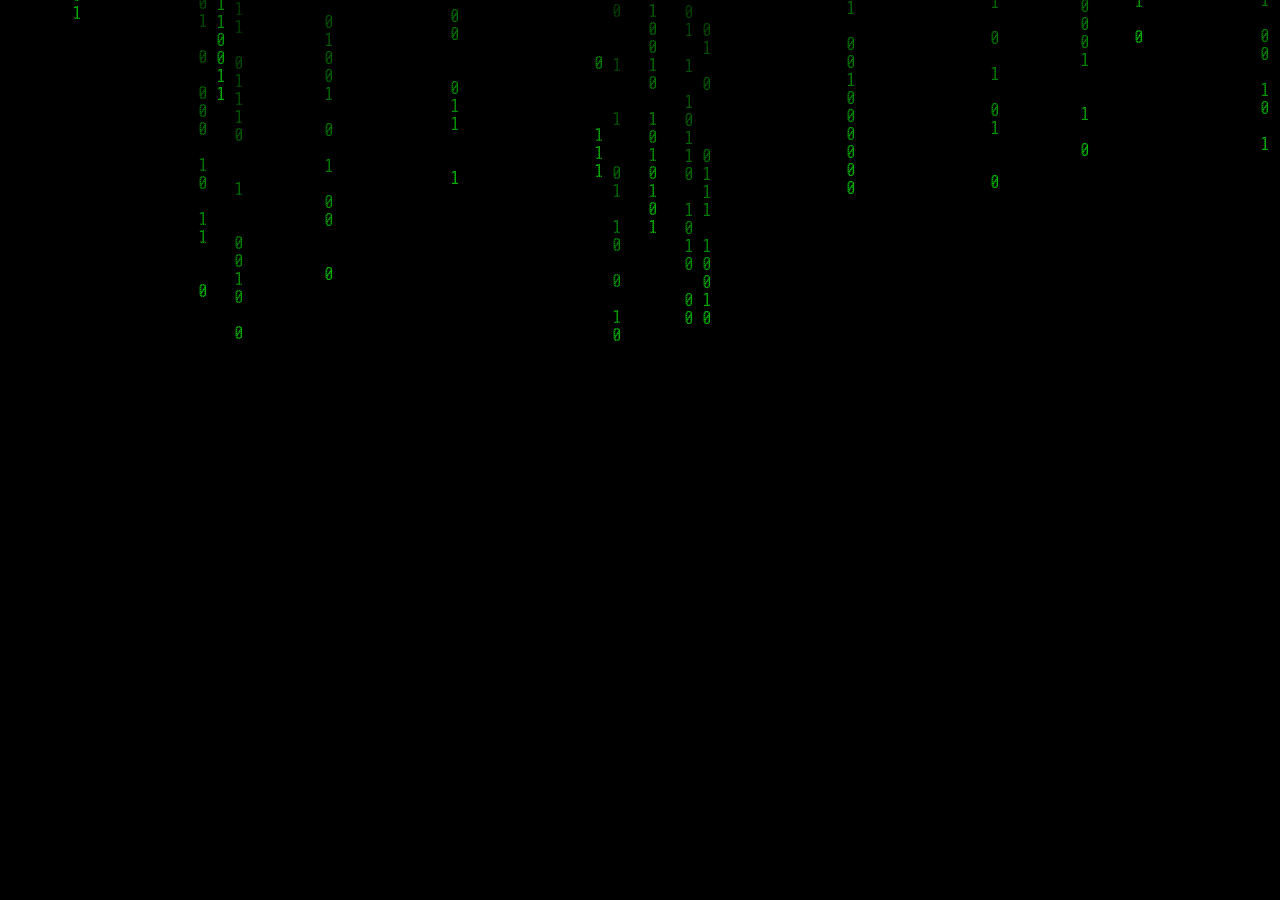
==== index.html @ 8f0c086d "//" ====
﻿<!DOCTYPE html>
<html lang="en">
<head>
    <meta charset="utf-8">
    <meta http-equiv="X-UA-Compatible" content="IE=edge">
    <meta name="viewport" content="width=device-width, initial-scale=1">
    <meta name="author" content="Xeronith">
    <meta name="description" content="Everything that has a beginning has an end.">
    <title>Xeronith Xone</title>
    <link href="css/bootstrap.min.css" rel="stylesheet">
    <link href='https://fonts.googleapis.com/css?family=Share+Tech+Mono' rel='stylesheet' type='text/css'>
    <link href="css/main.min.css" rel="stylesheet">
    <!--[if lt IE 9]>
      <script src="https://oss.maxcdn.com/html5shiv/3.7.2/html5shiv.min.js"></script>
      <script src="https://oss.maxcdn.com/respond/1.4.2/respond.min.js"></script>
    <![endif]-->
</head>
<body>
	<audio autoplay>
    	<source src="audio/background.mp3" type="audio/mpeg">
    </audio>
    <canvas></canvas>
    <div id="overlay">
        <header>
            <h1>Xeronith Xone</h1>
            <h2>Everything that has a beginning has an end.</h2>
        </header>
        <div></div>
    </div>
    <script src="https://ajax.googleapis.com/ajax/libs/jquery/1.11.3/jquery.min.js"></script>
    <script src="js/bootstrap.min.js"></script>
    <script src="js/site.min.js"></script>
</body>
</html>
---- css/main.min.css ----
@-moz-keyframes blink{from{opacity:1}to{opacity:0}}@-webkit-keyframes blink{from{opacity:1}to{opacity:0}}@keyframes blink{from{opacity:1}to{opacity:0}}html,body,h1,h2{margin:0}body{background:#000;color:#0f0}canvas{display:block;background:#000}div#overlay{position:fixed;left:0;top:0;bottom:0;right:0;text-align:center}div#overlay>div{position:absolute;left:0;top:0;bottom:0;right:0;background:url(../images/pattern.png)}div#overlay>header{text-transform:uppercase;width:450px;margin:0 auto;text-shadow:0 0 10px #0a0;opacity:0;position:relative;top:30px}div#overlay>header>h1{font:normal 67px 'Share Tech Mono';background:rgba(0,0,0,.75);box-shadow:0 0 50px 30px rgba(0,0,0,.75);border-radius:10px;letter-spacing:-5px}div#overlay>header>h1:after{content:'|';-moz-animation:blink .2s linear infinite alternate-reverse;-o-animation:blink .2s linear infinite alternate-reverse;-webkit-animation:blink .2s linear infinite alternate-reverse;animation:blink .2s linear infinite alternate-reverse}div#overlay>header>h2{font:normal 20px 'Share Tech Mono';background:rgba(0,0,0,.75);letter-spacing:-1px;box-shadow:0 0 50px 30px rgba(0,0,0,.75);border-radius:10px}@media only screen and (max-width:800px){div#overlay>header{width:270px;margin:0 auto}div#overlay>header>h1{font-size:41px;letter-spacing:-3px}div#overlay>header>h2{font-size:13px}}
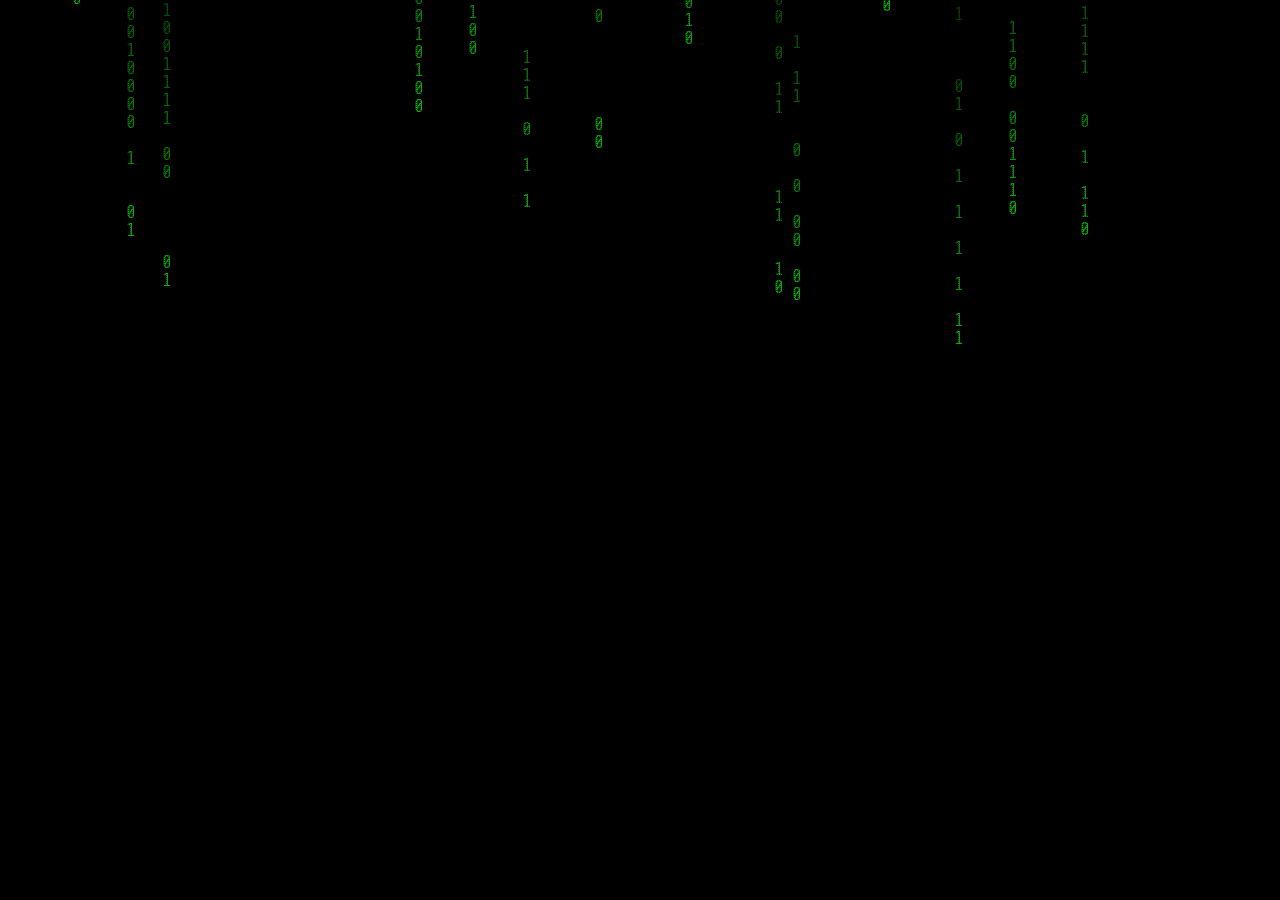
==== commit 9bf799ee: "//" ====
--- a/index.html
+++ b/index.html
@@ -7,6 +7,15 @@
     <meta name="author" content="Xeronith">
     <meta name="description" content="Everything that has a beginning has an end.">
     <title>Xeronith Xone</title>
+
+	<!-- Google Tag Manager -->
+	<script>(function(w,d,s,l,i){w[l]=w[l]||[];w[l].push({'gtm.start':
+	new Date().getTime(),event:'gtm.js'});var f=d.getElementsByTagName(s)[0],
+	j=d.createElement(s),dl=l!='dataLayer'?'&l='+l:'';j.async=true;j.src=
+	'https://www.googletagmanager.com/gtm.js?id='+i+dl;f.parentNode.insertBefore(j,f);
+	})(window,document,'script','dataLayer','GTM-P6V75L6');</script>
+	<!-- End Google Tag Manager -->
+
     <link href="css/bootstrap.min.css" rel="stylesheet">
     <link href='https://fonts.googleapis.com/css?family=Share+Tech+Mono' rel='stylesheet' type='text/css'>
     <link href="css/main.min.css" rel="stylesheet">
@@ -16,6 +25,12 @@
     <![endif]-->
 </head>
 <body>
+
+	<!-- Google Tag Manager (noscript) -->
+	<noscript><iframe src="https://www.googletagmanager.com/ns.html?id=GTM-P6V75L6"
+	height="0" width="0" style="display:none;visibility:hidden"></iframe></noscript>
+	<!-- End Google Tag Manager (noscript) -->
+
 	<audio autoplay>
     	<source src="audio/background.mp3" type="audio/mpeg">
     </audio>
--- a/css/main.min.css
+++ b/css/main.min.css
@@ -1 +1 @@
-@-moz-keyframes blink{from{opacity:1}to{opacity:0}}@-webkit-keyframes blink{from{opacity:1}to{opacity:0}}@keyframes blink{from{opacity:1}to{opacity:0}}html,body,h1,h2{margin:0}body{background:#000;color:#0f0}canvas{display:block;background:#000}div#overlay{position:fixed;left:0;top:0;bottom:0;right:0;text-align:center}div#overlay>div{position:absolute;left:0;top:0;bottom:0;right:0;background:url(../images/pattern.png)}div#overlay>header{text-transform:uppercase;width:450px;margin:0 auto;text-shadow:0 0 10px #0a0;opacity:0;position:relative;top:30px}div#overlay>header>h1{font:normal 67px 'Share Tech Mono';background:rgba(0,0,0,.75);box-shadow:0 0 50px 30px rgba(0,0,0,.75);border-radius:10px;letter-spacing:-5px}div#overlay>header>h1:after{content:'|';-moz-animation:blink .2s linear infinite alternate-reverse;-o-animation:blink .2s linear infinite alternate-reverse;-webkit-animation:blink .2s linear infinite alternate-reverse;animation:blink .2s linear infinite alternate-reverse}div#overlay>header>h2{font:normal 20px 'Share Tech Mono';background:rgba(0,0,0,.75);letter-spacing:-1px;box-shadow:0 0 50px 30px rgba(0,0,0,.75);border-radius:10px}@media only screen and (max-width:800px){div#overlay>header{width:270px;margin:0 auto}div#overlay>header>h1{font-size:41px;letter-spacing:-3px}div#overlay>header>h2{font-size:13px}}+@-moz-keyframes blink{from{opacity:1}to{opacity:0}}@-webkit-keyframes blink{from{opacity:1}to{opacity:0}}@keyframes blink{from{opacity:1}to{opacity:0}}html,body,h1,h2{margin:0}body{background:#000;color:#0f0}canvas{display:block;background:#000}div#overlay{position:fixed;left:0;top:0;bottom:0;right:0;text-align:center}div#overlay>div{position:absolute;left:0;top:0;bottom:0;right:0;background:url(../images/pattern.png)}div#overlay>header{text-transform:uppercase;width:450px;margin:0 auto;text-shadow:0 0 10px #0a0;opacity:0;position:relative;top:30px}div#overlay>header>h1{font:normal 67px 'Share Tech Mono';background:rgba(0,0,0,.75);box-shadow:0 0 50px 30px rgba(0,0,0,.75);border-radius:10px;letter-spacing:-5px}div#overlay>header>h1:after{content:'|';-moz-animation:blink .2s linear infinite alternate-reverse;-o-animation:blink .2s linear infinite alternate-reverse;-webkit-animation:blink .2s linear infinite alternate-reverse;animation:blink .2s linear infinite alternate-reverse}div#overlay>header>h2{font:normal 20px 'Share Tech Mono';background:rgba(0,0,0,.75);letter-spacing:-1px;box-shadow:0 0 50px 30px rgba(0,0,0,.75);border-radius:10px}@media only screen and (max-width:800px){div#overlay>header{width:270px;margin:0 auto}div#overlay>header>h1{font-size:41px;letter-spacing:-3px}div#overlay>header>h2{font-size:13px}} 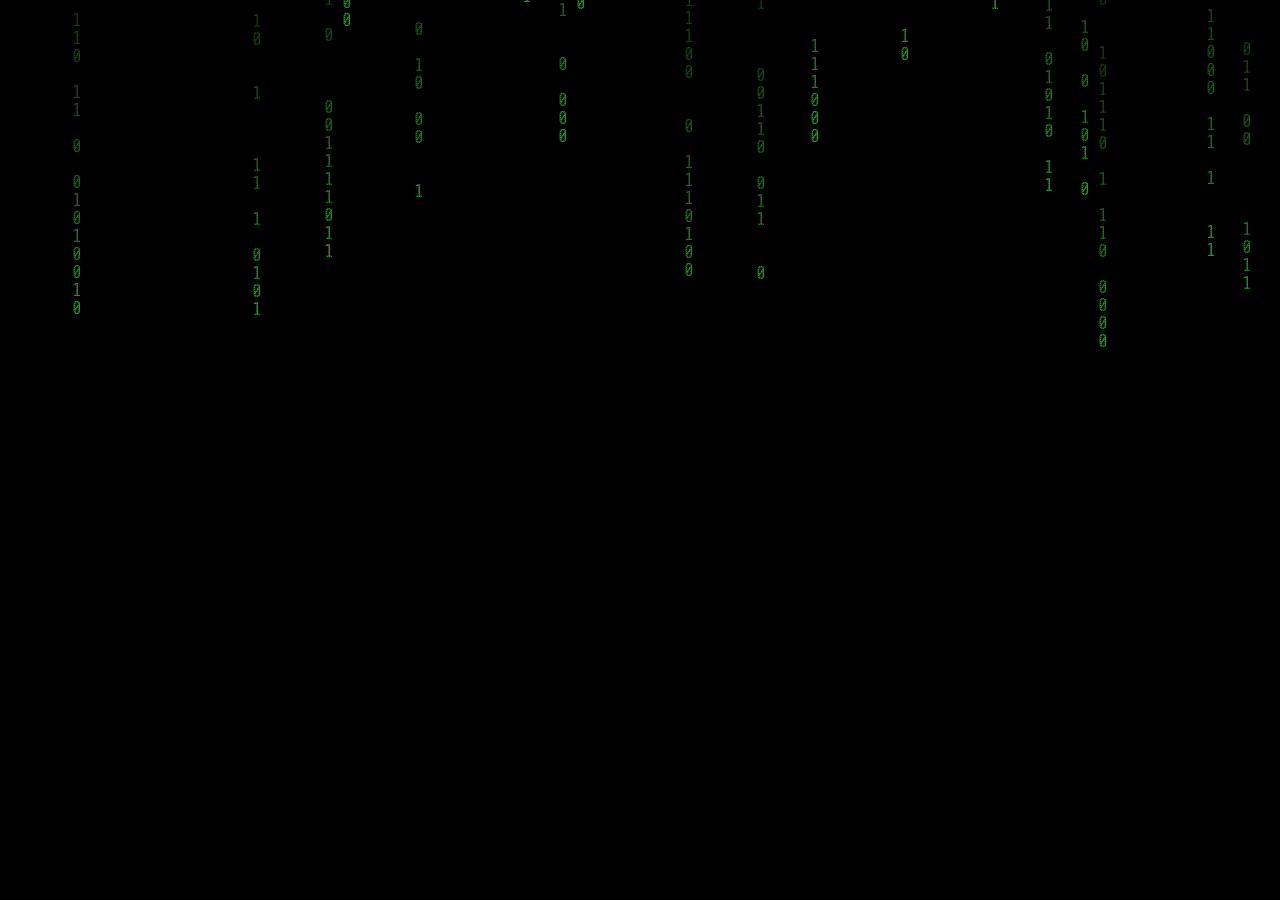
==== commit 0f8cfcc4: "//" ====
--- a/index.html
+++ b/index.html
@@ -13,7 +13,7 @@
 	new Date().getTime(),event:'gtm.js'});var f=d.getElementsByTagName(s)[0],
 	j=d.createElement(s),dl=l!='dataLayer'?'&l='+l:'';j.async=true;j.src=
 	'https://www.googletagmanager.com/gtm.js?id='+i+dl;f.parentNode.insertBefore(j,f);
-	})(window,document,'script','dataLayer','GTM-P6V75L6');</script>
+	})(window,document,'script','dataLayer','GTM-MZ8SHK8');</script>
 	<!-- End Google Tag Manager -->
 
     <link href="css/bootstrap.min.css" rel="stylesheet">
@@ -27,7 +27,7 @@
 <body>
 
 	<!-- Google Tag Manager (noscript) -->
-	<noscript><iframe src="https://www.googletagmanager.com/ns.html?id=GTM-P6V75L6"
+	<noscript><iframe src="https://www.googletagmanager.com/ns.html?id=GTM-MZ8SHK8"
 	height="0" width="0" style="display:none;visibility:hidden"></iframe></noscript>
 	<!-- End Google Tag Manager (noscript) -->
 
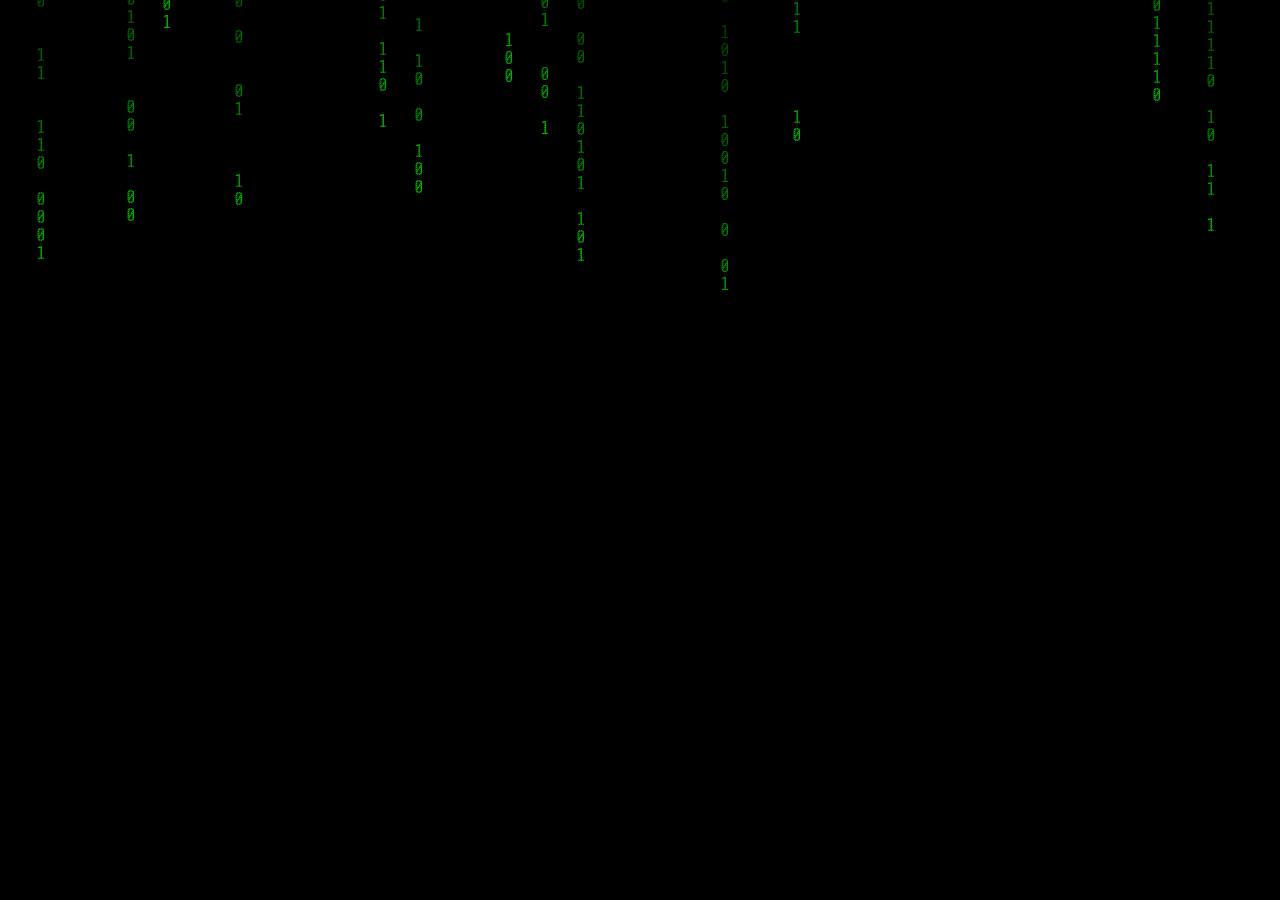
==== commit c3f075f6: "//" ====
--- a/index.html
+++ b/index.html
@@ -38,7 +38,7 @@
     <div id="overlay">
         <header>
             <h1>Xeronith Xone</h1>
-            <h2>Everything that has a beginning has an end.</h2>
+            <h2>To an artificial mind all reality is virtual</h2>
         </header>
         <div></div>
     </div>
@@ -46,4 +46,4 @@
     <script src="js/bootstrap.min.js"></script>
     <script src="js/site.min.js"></script>
 </body>
-</html>+</html>
--- a/css/main.min.css
+++ b/css/main.min.css
@@ -1 +1 @@
-@-moz-keyframes blink{from{opacity:1}to{opacity:0}}@-webkit-keyframes blink{from{opacity:1}to{opacity:0}}@keyframes blink{from{opacity:1}to{opacity:0}}html,body,h1,h2{margin:0}body{background:#000;color:#0f0}canvas{display:block;background:#000}div#overlay{position:fixed;left:0;top:0;bottom:0;right:0;text-align:center}div#overlay>div{position:absolute;left:0;top:0;bottom:0;right:0;background:url(../images/pattern.png)}div#overlay>header{text-transform:uppercase;width:450px;margin:0 auto;text-shadow:0 0 10px #0a0;opacity:0;position:relative;top:30px}div#overlay>header>h1{font:normal 67px 'Share Tech Mono';background:rgba(0,0,0,.75);box-shadow:0 0 50px 30px rgba(0,0,0,.75);border-radius:10px;letter-spacing:-5px}div#overlay>header>h1:after{content:'|';-moz-animation:blink .2s linear infinite alternate-reverse;-o-animation:blink .2s linear infinite alternate-reverse;-webkit-animation:blink .2s linear infinite alternate-reverse;animation:blink .2s linear infinite alternate-reverse}div#overlay>header>h2{font:normal 20px 'Share Tech Mono';background:rgba(0,0,0,.75);letter-spacing:-1px;box-shadow:0 0 50px 30px rgba(0,0,0,.75);border-radius:10px}@media only screen and (max-width:800px){div#overlay>header{width:270px;margin:0 auto}div#overlay>header>h1{font-size:41px;letter-spacing:-3px}div#overlay>header>h2{font-size:13px}} +@-moz-keyframes blink{from{opacity:1}to{opacity:0}}@-webkit-keyframes blink{from{opacity:1}to{opacity:0}}@keyframes blink{from{opacity:1}to{opacity:0}}html,body,h1,h2{margin:0}body{background:#000;color:#0f0}canvas{display:block;background:#000}div#overlay{position:fixed;left:0;top:0;bottom:0;right:0;text-align:center}div#overlay>div{position:absolute;left:0;top:0;bottom:0;right:0;background:url(../images/pattern.png)}div#overlay>header{text-transform:uppercase;width:450px;margin:0 auto;text-shadow:0 0 10px #0a0;opacity:0;position:relative;top:30px}div#overlay>header>h1{font:normal 68px 'Share Tech Mono';background:rgba(0,0,0,.75);box-shadow:0 0 50px 30px rgba(0,0,0,.75);border-radius:10px;letter-spacing:-5px}div#overlay>header>h1:after{content:'|';-moz-animation:blink .2s linear infinite alternate-reverse;-o-animation:blink .2s linear infinite alternate-reverse;-webkit-animation:blink .2s linear infinite alternate-reverse;animation:blink .2s linear infinite alternate-reverse}div#overlay>header>h2{font:normal 20px 'Share Tech Mono';background:rgba(0,0,0,.75);letter-spacing:-1px;box-shadow:0 0 50px 30px rgba(0,0,0,.75);border-radius:10px}@media only screen and (max-width:800px){div#overlay>header{width:270px;margin:0 auto}div#overlay>header>h1{font-size:41px;letter-spacing:-3px}div#overlay>header>h2{font-size:13px}} 
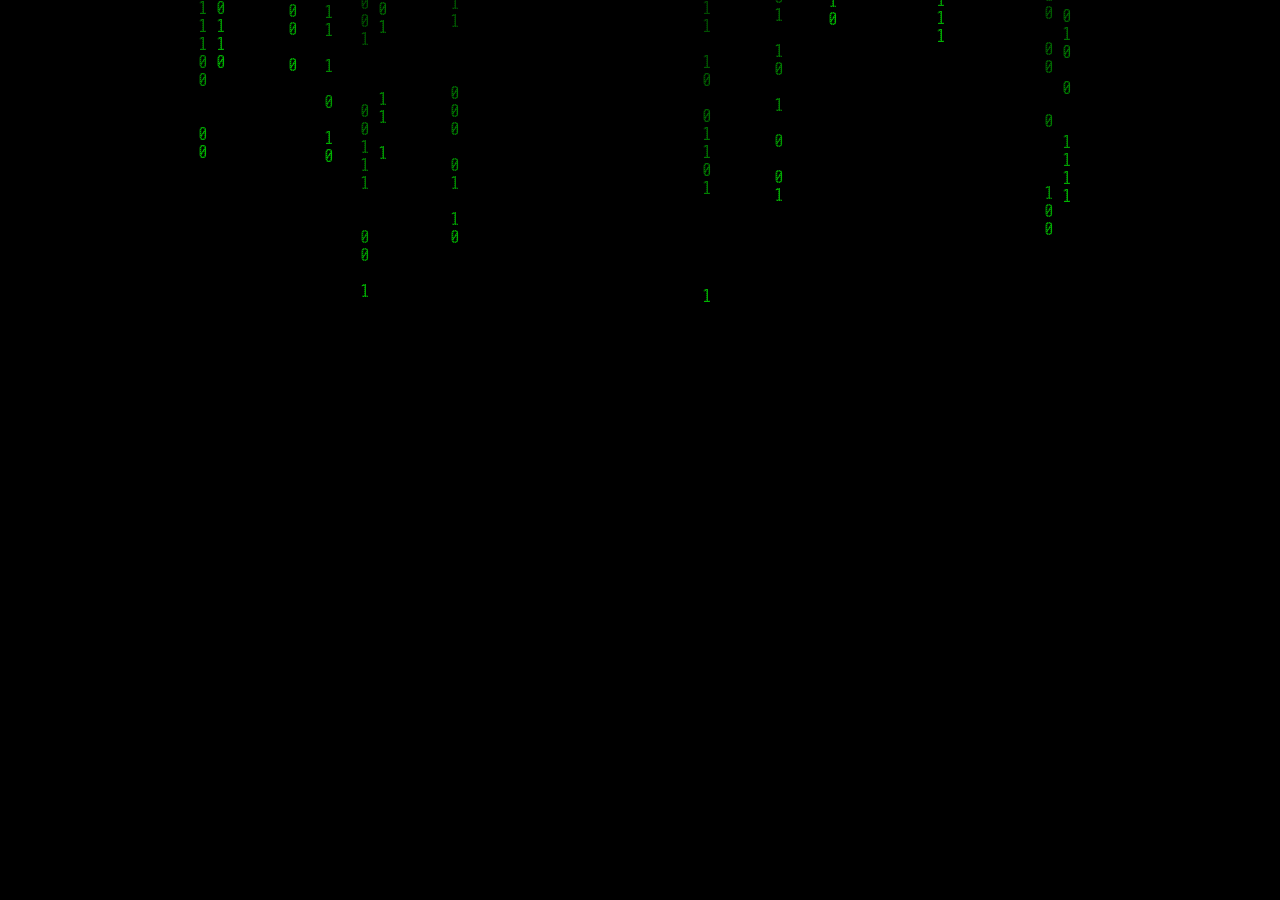
==== commit f0978e12: "//" ====
--- a/index.html
+++ b/index.html
@@ -38,7 +38,7 @@
     <div id="overlay">
         <header>
             <h1>Xeronith Xone</h1>
-            <h2>To an artificial mind all reality is virtual</h2>
+            <h2>To an artificial mind, all reality is virtual.</h2>
         </header>
         <div></div>
     </div>
--- a/css/main.min.css
+++ b/css/main.min.css
@@ -1 +1 @@
-@-moz-keyframes blink{from{opacity:1}to{opacity:0}}@-webkit-keyframes blink{from{opacity:1}to{opacity:0}}@keyframes blink{from{opacity:1}to{opacity:0}}html,body,h1,h2{margin:0}body{background:#000;color:#0f0}canvas{display:block;background:#000}div#overlay{position:fixed;left:0;top:0;bottom:0;right:0;text-align:center}div#overlay>div{position:absolute;left:0;top:0;bottom:0;right:0;background:url(../images/pattern.png)}div#overlay>header{text-transform:uppercase;width:450px;margin:0 auto;text-shadow:0 0 10px #0a0;opacity:0;position:relative;top:30px}div#overlay>header>h1{font:normal 68px 'Share Tech Mono';background:rgba(0,0,0,.75);box-shadow:0 0 50px 30px rgba(0,0,0,.75);border-radius:10px;letter-spacing:-5px}div#overlay>header>h1:after{content:'|';-moz-animation:blink .2s linear infinite alternate-reverse;-o-animation:blink .2s linear infinite alternate-reverse;-webkit-animation:blink .2s linear infinite alternate-reverse;animation:blink .2s linear infinite alternate-reverse}div#overlay>header>h2{font:normal 20px 'Share Tech Mono';background:rgba(0,0,0,.75);letter-spacing:-1px;box-shadow:0 0 50px 30px rgba(0,0,0,.75);border-radius:10px}@media only screen and (max-width:800px){div#overlay>header{width:270px;margin:0 auto}div#overlay>header>h1{font-size:41px;letter-spacing:-3px}div#overlay>header>h2{font-size:13px}} 
+@-moz-keyframes blink{from{opacity:1}to{opacity:0}}@-webkit-keyframes blink{from{opacity:1}to{opacity:0}}@keyframes blink{from{opacity:1}to{opacity:0}}html,body,h1,h2{margin:0}body{background:#000;color:#0f0}canvas{display:block;background:#000}div#overlay{position:fixed;left:0;top:0;bottom:0;right:0;text-align:center}div#overlay>div{position:absolute;left:0;top:0;bottom:0;right:0;background:url(../images/pattern.png)}div#overlay>header{text-transform:uppercase;width:450px;margin:0 auto;text-shadow:0 0 10px #0a0;opacity:0;position:relative;top:30px}div#overlay>header>h1{font:normal 67px 'Share Tech Mono';background:rgba(0,0,0,.75);box-shadow:0 0 50px 30px rgba(0,0,0,.75);border-radius:10px;letter-spacing:-5px}div#overlay>header>h1:after{content:'|';-moz-animation:blink .2s linear infinite alternate-reverse;-o-animation:blink .2s linear infinite alternate-reverse;-webkit-animation:blink .2s linear infinite alternate-reverse;animation:blink .2s linear infinite alternate-reverse}div#overlay>header>h2{font:normal 19px 'Share Tech Mono';background:rgba(0,0,0,.75);letter-spacing:-1px;text-indent:-6px;box-shadow:0 0 50px 30px rgba(0,0,0,.75);border-radius:10px}@media only screen and (max-width:800px){div#overlay>header{width:270px;margin:0 auto}div#overlay>header>h1{font-size:41px;letter-spacing:-3px}div#overlay>header>h2{font-size:13px}} 
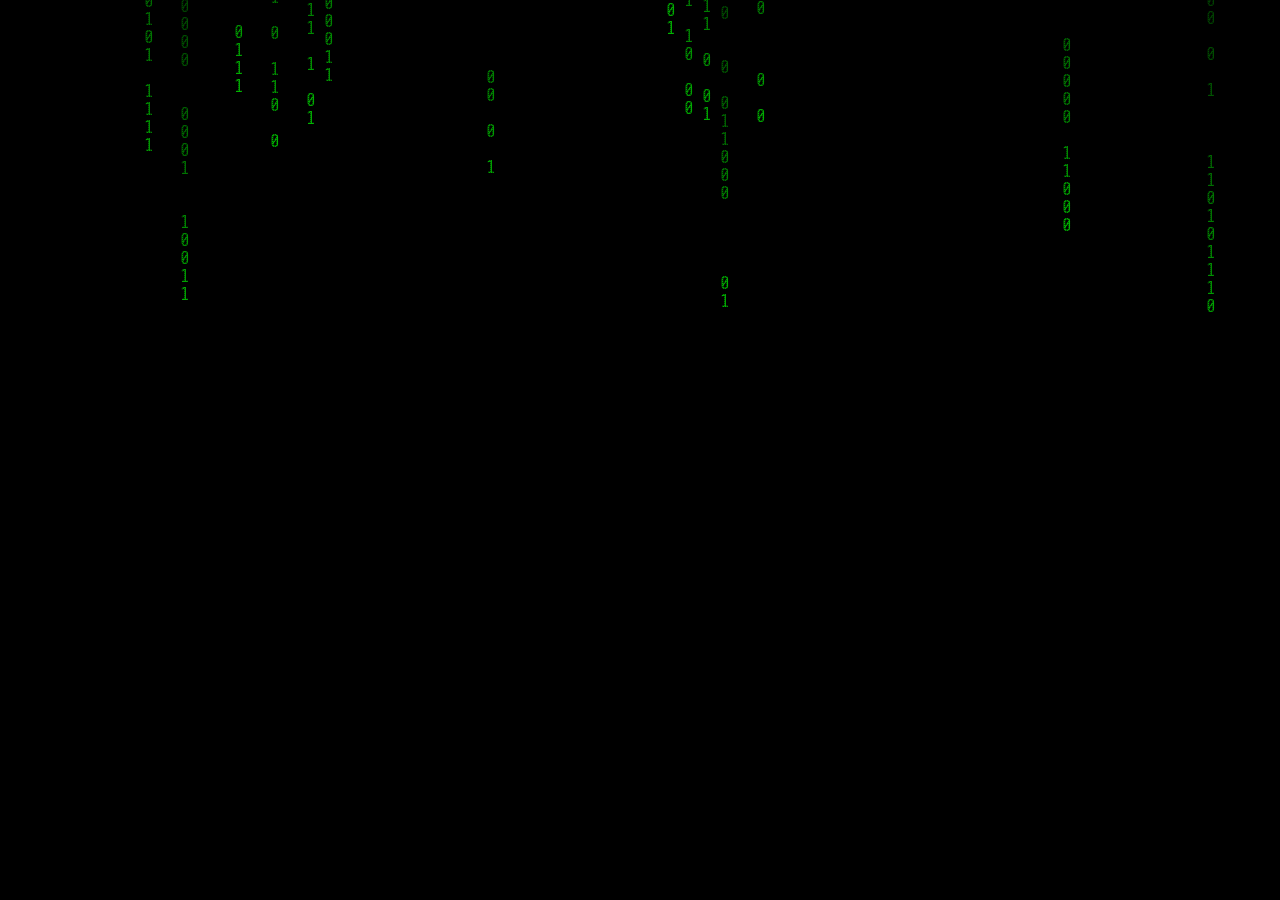
==== commit 36ccc24a: "//" ====
--- a/index.html
+++ b/index.html
@@ -6,6 +6,7 @@
     <meta name="viewport" content="width=device-width, initial-scale=1">
     <meta name="author" content="Xeronith">
     <meta name="description" content="Everything that has a beginning has an end.">
+    <meta name="theme-color" content="#000000" />
     <title>Xeronith Xone</title>
 
 	<!-- Google Tag Manager -->
--- a/css/main.min.css
+++ b/css/main.min.css
@@ -1 +1 @@
-@-moz-keyframes blink{from{opacity:1}to{opacity:0}}@-webkit-keyframes blink{from{opacity:1}to{opacity:0}}@keyframes blink{from{opacity:1}to{opacity:0}}html,body,h1,h2{margin:0}body{background:#000;color:#0f0}canvas{display:block;background:#000}div#overlay{position:fixed;left:0;top:0;bottom:0;right:0;text-align:center}div#overlay>div{position:absolute;left:0;top:0;bottom:0;right:0;background:url(../images/pattern.png)}div#overlay>header{text-transform:uppercase;width:450px;margin:0 auto;text-shadow:0 0 10px #0a0;opacity:0;position:relative;top:30px}div#overlay>header>h1{font:normal 67px 'Share Tech Mono';background:rgba(0,0,0,.75);box-shadow:0 0 50px 30px rgba(0,0,0,.75);border-radius:10px;letter-spacing:-5px}div#overlay>header>h1:after{content:'|';-moz-animation:blink .2s linear infinite alternate-reverse;-o-animation:blink .2s linear infinite alternate-reverse;-webkit-animation:blink .2s linear infinite alternate-reverse;animation:blink .2s linear infinite alternate-reverse}div#overlay>header>h2{font:normal 19px 'Share Tech Mono';background:rgba(0,0,0,.75);letter-spacing:-1px;text-indent:-6px;box-shadow:0 0 50px 30px rgba(0,0,0,.75);border-radius:10px}@media only screen and (max-width:800px){div#overlay>header{width:270px;margin:0 auto}div#overlay>header>h1{font-size:41px;letter-spacing:-3px}div#overlay>header>h2{font-size:13px}} 
+@-moz-keyframes blink{from{opacity:1}to{opacity:0}}@-webkit-keyframes blink{from{opacity:1}to{opacity:0}}@keyframes blink{from{opacity:1}to{opacity:0}}html,body,h1,h2{margin:0}body{background:#000;color:#0f0}canvas{display:block;background:#000}div#overlay{position:fixed;left:0;top:0;bottom:0;right:0;text-align:center}div#overlay>div{position:absolute;left:0;top:0;bottom:0;right:0;background:url(../images/pattern.png)}div#overlay>header{text-transform:uppercase;width:500px;margin:0 auto;text-shadow:0 0 10px #0a0;opacity:0;position:relative;top:30px}div#overlay>header>h1{font:normal 67px 'Share Tech Mono';background:rgba(0,0,0,.75);box-shadow:0 0 50px 30px rgba(0,0,0,.75);border-radius:10px;letter-spacing:-5px}div#overlay>header>h1:after{content:'|';-moz-animation:blink .2s linear infinite alternate-reverse;-o-animation:blink .2s linear infinite alternate-reverse;-webkit-animation:blink .2s linear infinite alternate-reverse;animation:blink .2s linear infinite alternate-reverse}div#overlay>header>h2{font:normal 19px 'Share Tech Mono';background:rgba(0,0,0,.75);letter-spacing:-1px;text-indent:-6px;box-shadow:0 0 50px 30px rgba(0,0,0,.75);border-radius:10px}@media only screen and (max-width:800px){div#overlay>header{width:285px;margin:0 auto}div#overlay>header>h1{font-size:43px;letter-spacing:-3px}div#overlay>header>h2{font-size:13px}} 
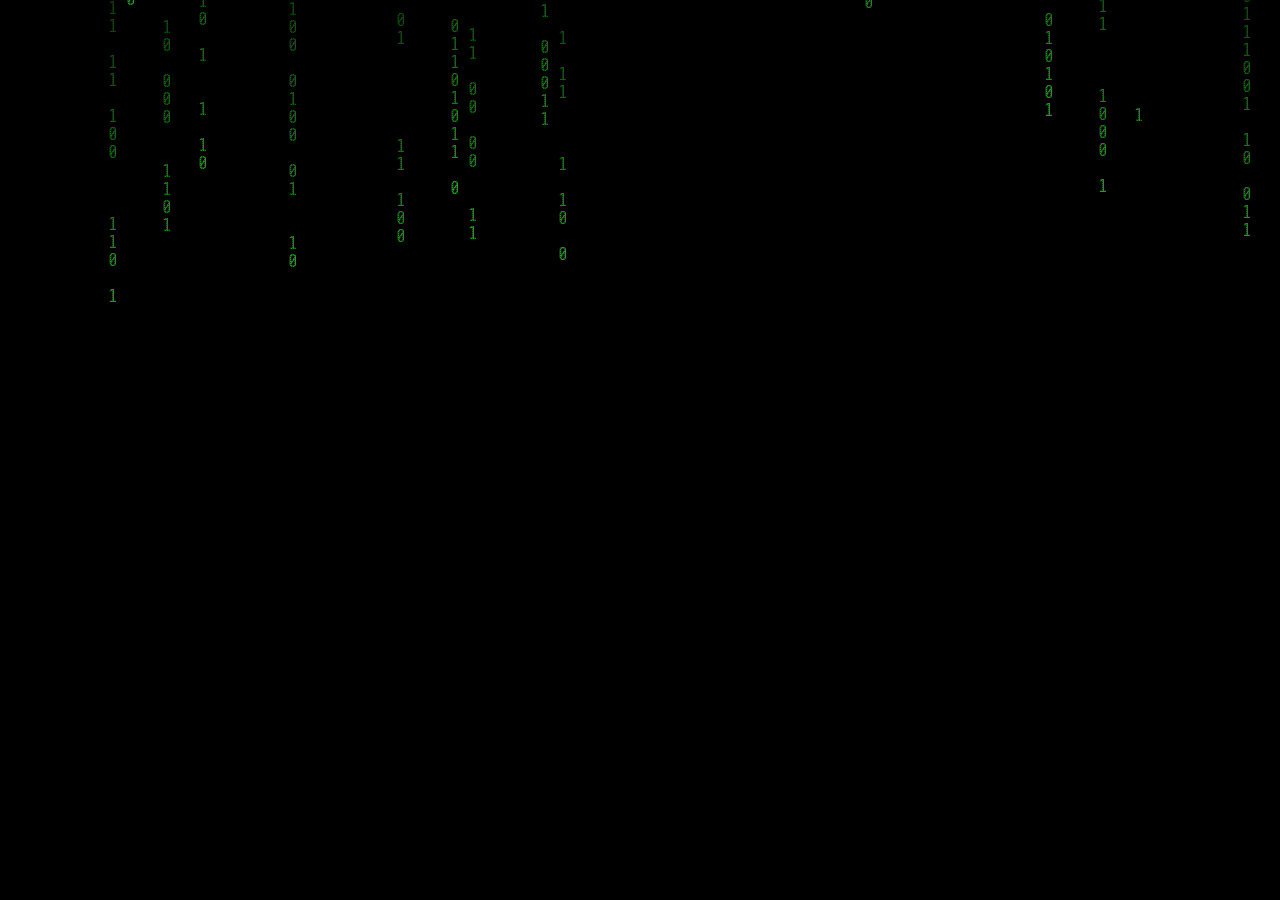
==== commit 28393501: "//" ====
--- a/index.html
+++ b/index.html
@@ -3,7 +3,7 @@
 <head>
     <meta charset="utf-8">
     <meta http-equiv="X-UA-Compatible" content="IE=edge">
-    <meta name="viewport" content="width=device-width, initial-scale=1">
+    <meta name="viewport" content="width=device-width, initial-scale=1.0">
     <meta name="author" content="Xeronith">
     <meta name="description" content="Everything that has a beginning has an end.">
     <meta name="theme-color" content="#000000" />
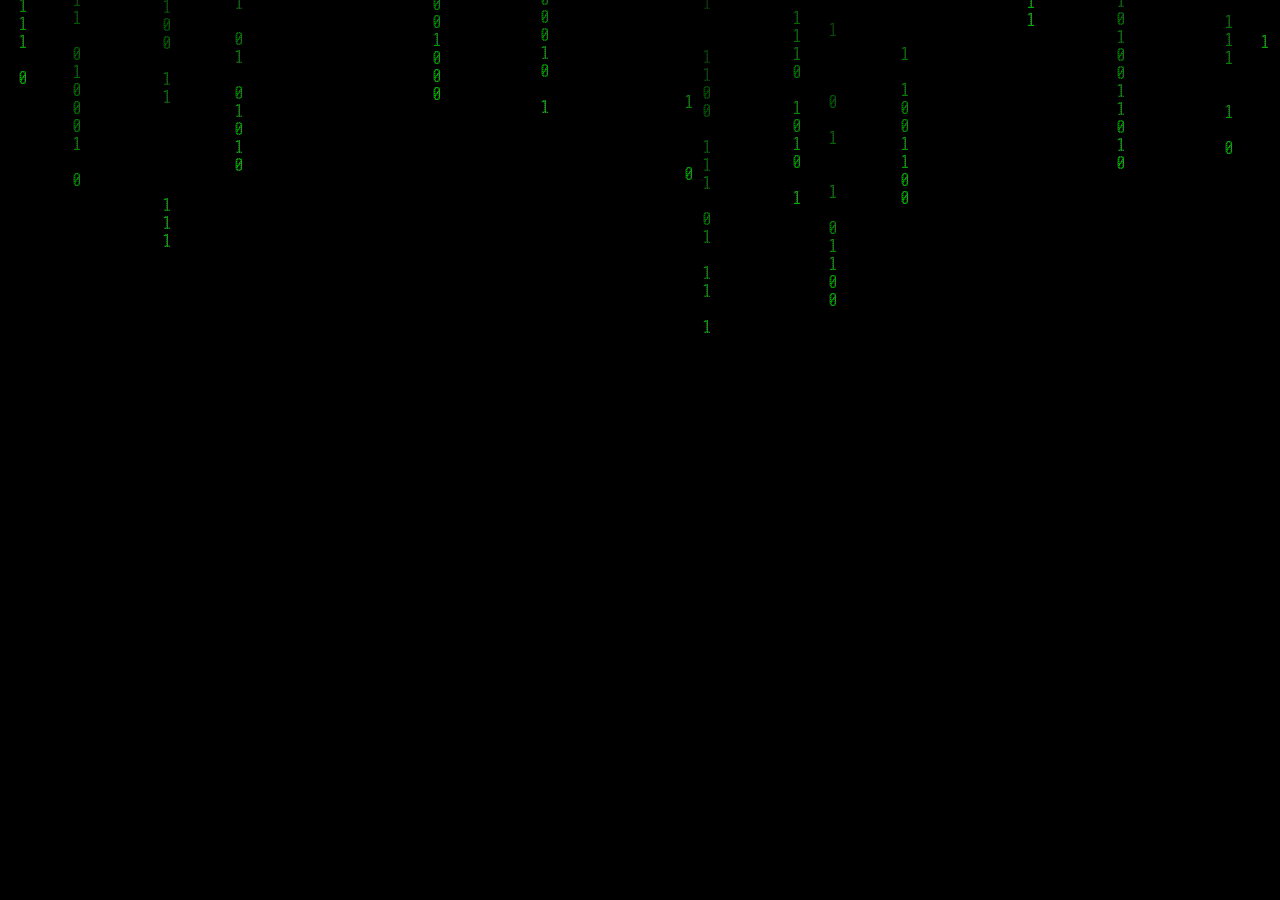
==== commit 83407272: "//" ====
--- a/index.html
+++ b/index.html
@@ -8,15 +8,6 @@
     <meta name="description" content="Everything that has a beginning has an end.">
     <meta name="theme-color" content="#000000" />
     <title>Xeronith Xone</title>
-
-	<!-- Google Tag Manager -->
-	<script>(function(w,d,s,l,i){w[l]=w[l]||[];w[l].push({'gtm.start':
-	new Date().getTime(),event:'gtm.js'});var f=d.getElementsByTagName(s)[0],
-	j=d.createElement(s),dl=l!='dataLayer'?'&l='+l:'';j.async=true;j.src=
-	'https://www.googletagmanager.com/gtm.js?id='+i+dl;f.parentNode.insertBefore(j,f);
-	})(window,document,'script','dataLayer','GTM-MZ8SHK8');</script>
-	<!-- End Google Tag Manager -->
-
     <link href="css/bootstrap.min.css" rel="stylesheet">
     <link href='https://fonts.googleapis.com/css?family=Share+Tech+Mono' rel='stylesheet' type='text/css'>
     <link href="css/main.min.css" rel="stylesheet">
@@ -26,14 +17,8 @@
     <![endif]-->
 </head>
 <body>
-
-	<!-- Google Tag Manager (noscript) -->
-	<noscript><iframe src="https://www.googletagmanager.com/ns.html?id=GTM-MZ8SHK8"
-	height="0" width="0" style="display:none;visibility:hidden"></iframe></noscript>
-	<!-- End Google Tag Manager (noscript) -->
-
-	<audio autoplay>
-    	<source src="audio/background.mp3" type="audio/mpeg">
+    <audio autoplay>
+    <source src="audio/background.mp3" type="audio/mpeg">
     </audio>
     <canvas></canvas>
     <div id="overlay">
